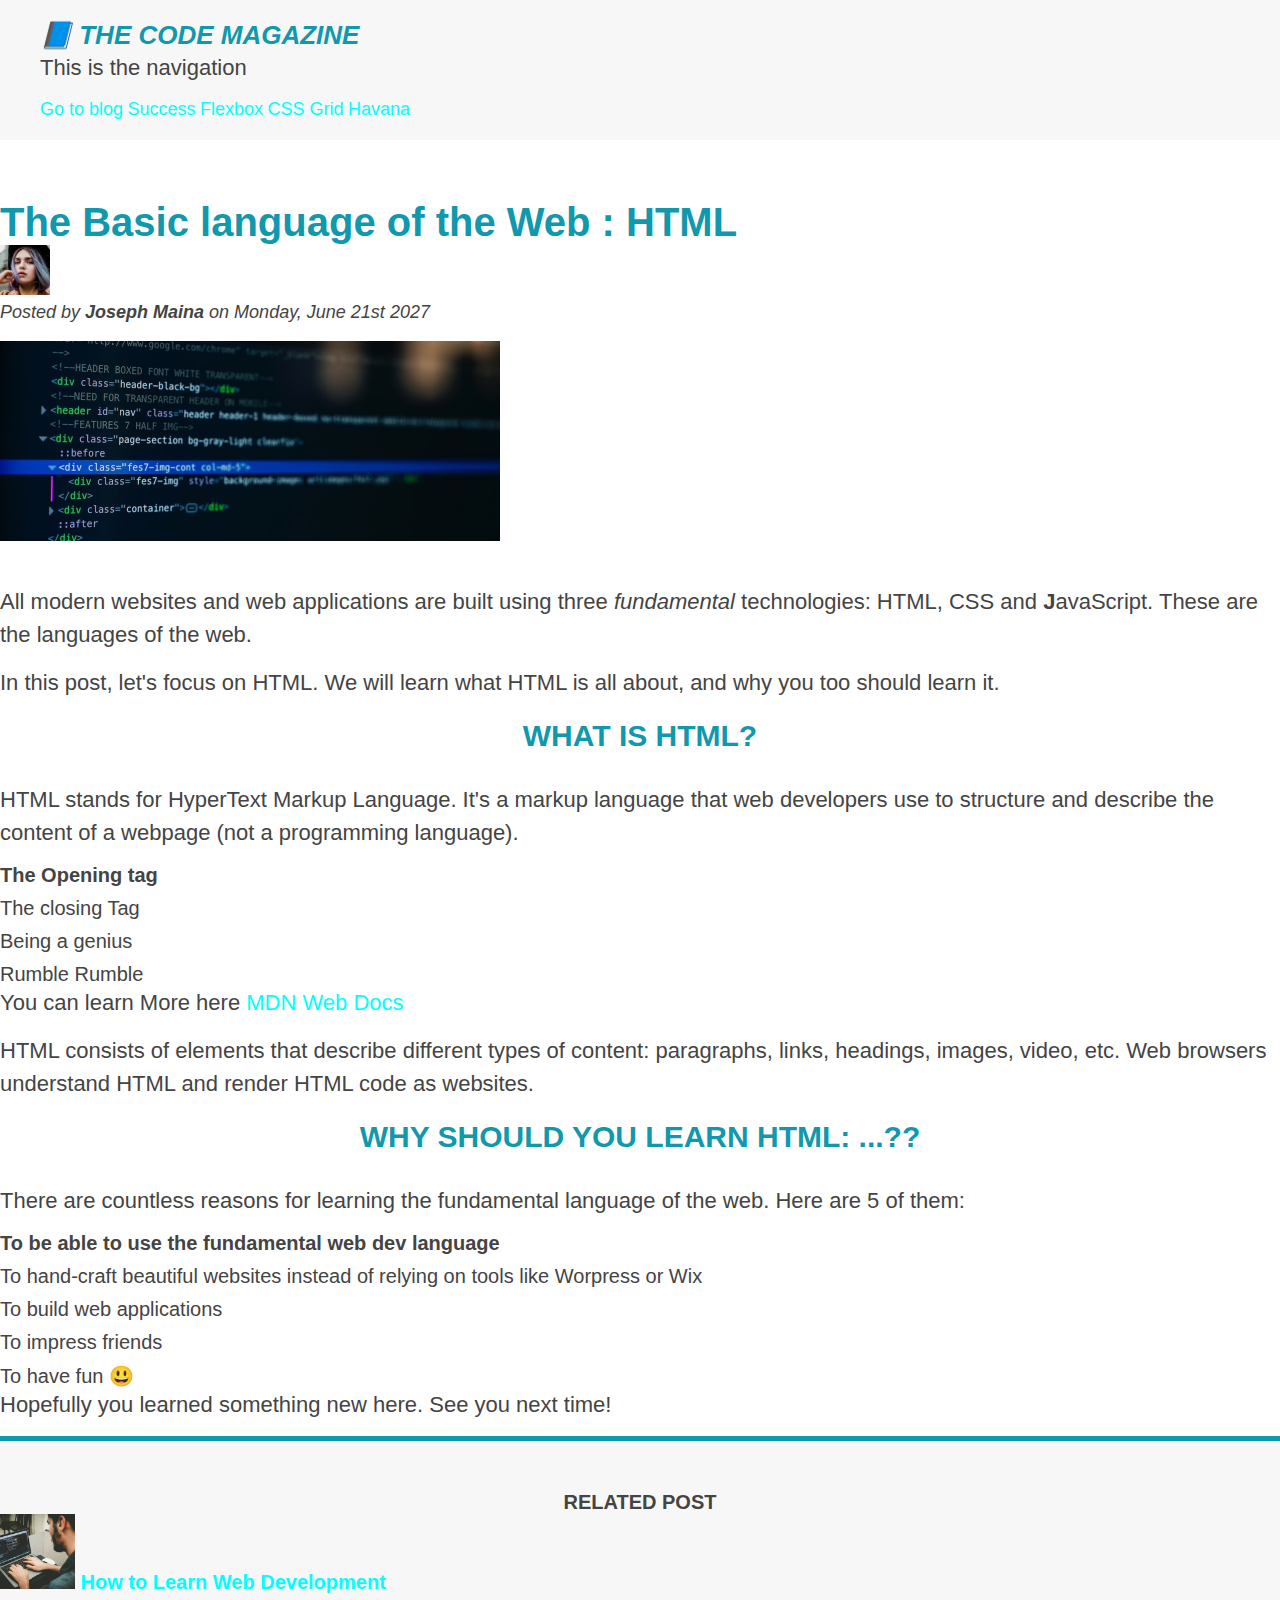
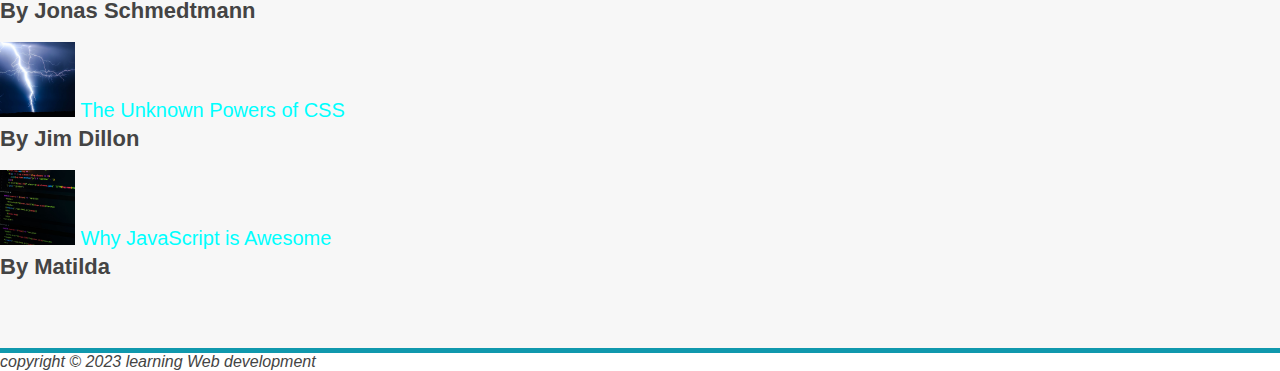
==== 02-HTML-Fundamentals/index.html @ c25d3b72 "first commit" ====
<!DOCTYPE html>
<html>
  <head>
    <meta charset="UTF-8" />
    <link href="style.css" rel="stylesheet" />
    <title>The basic Language of the Web : HTML</title>
  </head>

  <body>
    <header class="main-header">
      <h1>📘 The Code Magazine</h1>
      <nav>
        <p>This is the navigation</p>
        <a href="block.html">Go to blog</a>
        <a href="#">Success</a>
        <a href="#">Flexbox</a>
        <a href="#">CSS Grid</a>
        <a href="#">Havana</a>
      </nav>
    </header>
    <article>
      <header class="post-header">
        <h2>The Basic language of the Web : HTML</h2>
        <img src="laura-jones.jpg" alt="Au" widththors-photo="50" height="50" />
        <p id="author">
          Posted by <strong> Joseph Maina </strong> on Monday, June 21st 2027
        </p>

        <img src="post-img.jpg" alt="Cool Html" width="500" height="200" />
      </header>

      <p>
        All modern websites and web applications are built using three
        <em>fundamental</em> technologies: HTML, CSS and <b>J</b>avaScript.
        These are the languages of the web.
      </p>

      <p>
        In this post, let's focus on HTML. We will learn what HTML is all about,
        and why you too should learn it.
      </p>

      <h3>What is HTML?</h3>

      <p>
        HTML stands for HyperText Markup Language. It's a markup language that
        web developers use to structure and describe the content of a webpage
        (not a programming language).
      </p>

      <ol>
        <li>The Opening tag</li>
        <li>The closing Tag</li>
        <li>Being a genius</li>
        <li>Rumble Rumble</li>
      </ol>
      <p>
        You can learn More here
        <a
          href="https://www.google.com/search?q=mdn+web+docs&oq=mdn+&aqs=chrome.2.69i57j0i512l2j69i64j0i512l3j46i175i199i512.4028j0j7&sourceid=chrome&ie=UTF-8"
          target="_blank"
        >
          MDN Web Docs
        </a>
      </p>

      <p>
        HTML consists of elements that describe different types of content:
        paragraphs, links, headings, images, video, etc. Web browsers understand
        HTML and render HTML code as websites.
      </p>
      <h3>Why should you learn Html: ...??</h3>
      <p>
        There are countless reasons for learning the fundamental language of the
        web. Here are 5 of them:
      </p>
      <ul>
        <li>To be able to use the fundamental web dev language</li>
        <li>
          To hand-craft beautiful websites instead of relying on tools like
          Worpress or Wix
        </li>
        <li>To build web applications</li>
        <li>To impress friends</li>
        <li>To have fun 😃</li>
      </ul>
      <p>Hopefully you learned something new here. See you next time!</p>
    </article>

    <aside class="aside">
      <h4>Related Post</h4>
      <ul class="related-post">
        <li>
          <img
            src="related-1.jpg"
            alt="Person programming"
            width="75"
            width="75"
          />
          <a href="#">How to Learn Web Development</a>
          <p class="related-author">By Jonas Schmedtmann</p>
        </li>
        <li>
          <img src="related-2.jpg" alt="Lightning" width="75" heigth="75" />
          <a href="#">The Unknown Powers of CSS</a>
          <p class="related-author">By Jim Dillon</p>
        </li>
        <li>
          <img
            src="related-3.jpg"
            alt="JavaScript code on a screen"
            width="75"
            height="75"
          />
          <a href="#">Why JavaScript is Awesome</a>
          <p class="related-author">By Matilda</p>
        </li>
      </ul>
    </aside>
    <footer id="copy">copyright &copy; 2023 learning Web development</footer>
  </body>
</html>
---- 02-HTML-Fundamentals/style.css ----
*{
  margin: 0;
  padding: 0;
}
body {
  color:#444;
  font-family: sans-serif;
}
.main-header {
  background-color: #f7f7f7;
    padding: 20px 40px;
    margin-bottom: 60px;
}
.post-header {
  margin-bottom: 40px;
}
h1,h2,h3 {
  color: #1098ad;
}
 
h1{
  font-size: 26px;
  
  text-transform: uppercase;
  font-style:italic;
}
h2{
  font-size: 40px;;
  font-family: sans-serif;
}

p {
  font-size: 22px;
  line-height: 1.5;
  margin-bottom: 15px;
}

h3 {
  font-size: 30px;
  text-transform: uppercase;
  text-align: center;
  margin-bottom: 30px;
  margin-top: 20px;
}

h4 {
  font-size: 20px;
  text-transform: uppercase;
  text-align: center;
}
ul,ol {
  margin-left :50 px;
}

li {
  font-size: 20px;
  margin-bottom: 10px;
}
li:last-child {
  margin-bottom: 0;
}

footer p {
  font-size: 16px;
}

#author {
  font-style: italic;
  font-size: 18px;
}

#copy {
  font-style: italic;
}

.related-author{
  font: size 25px;
  font-weight : bold;
}

.related-post {
  list-style: none;
}

li:first-child{
  font-weight: bold;
}
/* li:nth-child(odd){
  color:red;
} */
article p:first-child{
  color:red;
}
/*Styling links*/
a:link{
  color:red;
}
a:link {
  color:aqua;
  text-decoration: none;
}
a:visited{
  color: aqua;
}
a:hover{
  color:orangered;
  font-weight: bold;
  text-decoration: underline wavy orangered;
}
a:active{
  background-color: black;
  font-style: italic;
}
nav a:link{
  font-size: 18px;
}
nav {
  font: size 20px; 
}
aside {
  background-color: #f7f7f7;
  border-top: 5px solid #1098ad;
  border-bottom: 5px solid #1098ad;
  /* padding-top: 50px;
  padding-bottom: 50px; */
  padding: 50px 0;
}
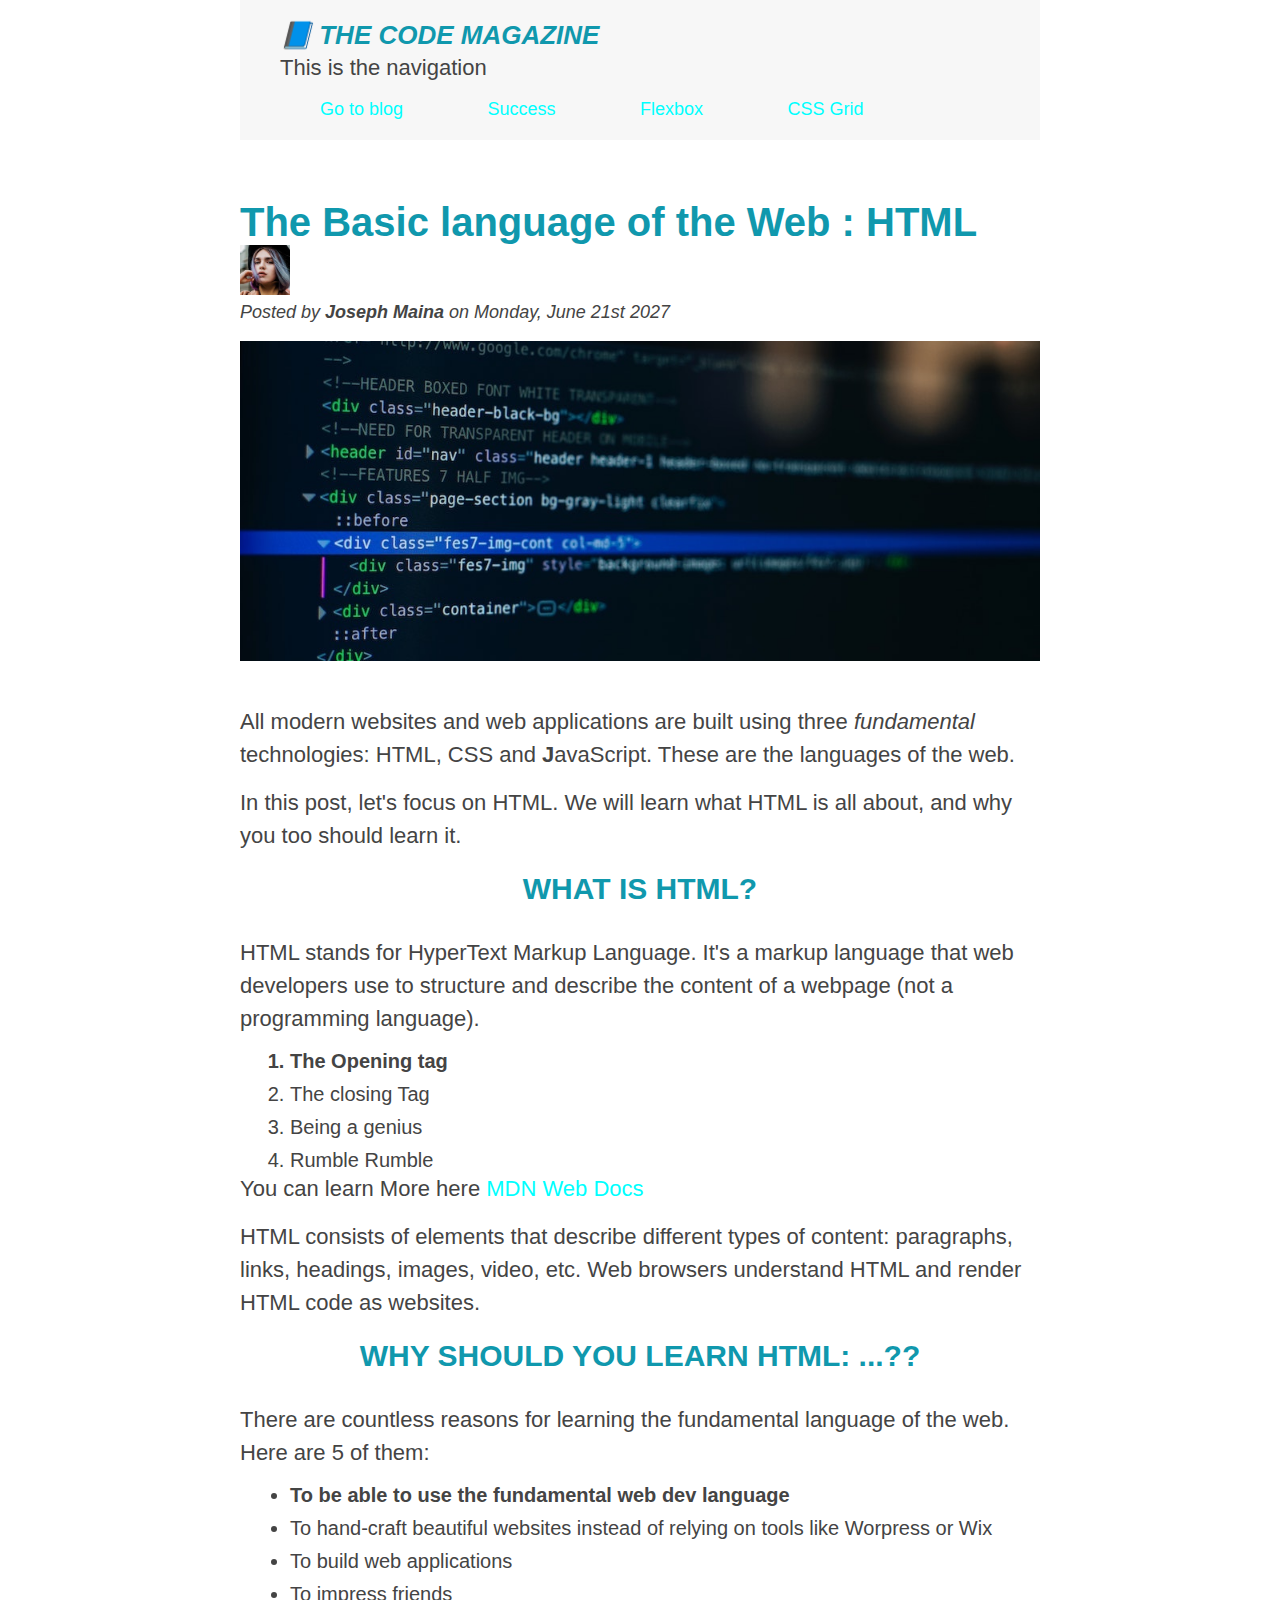
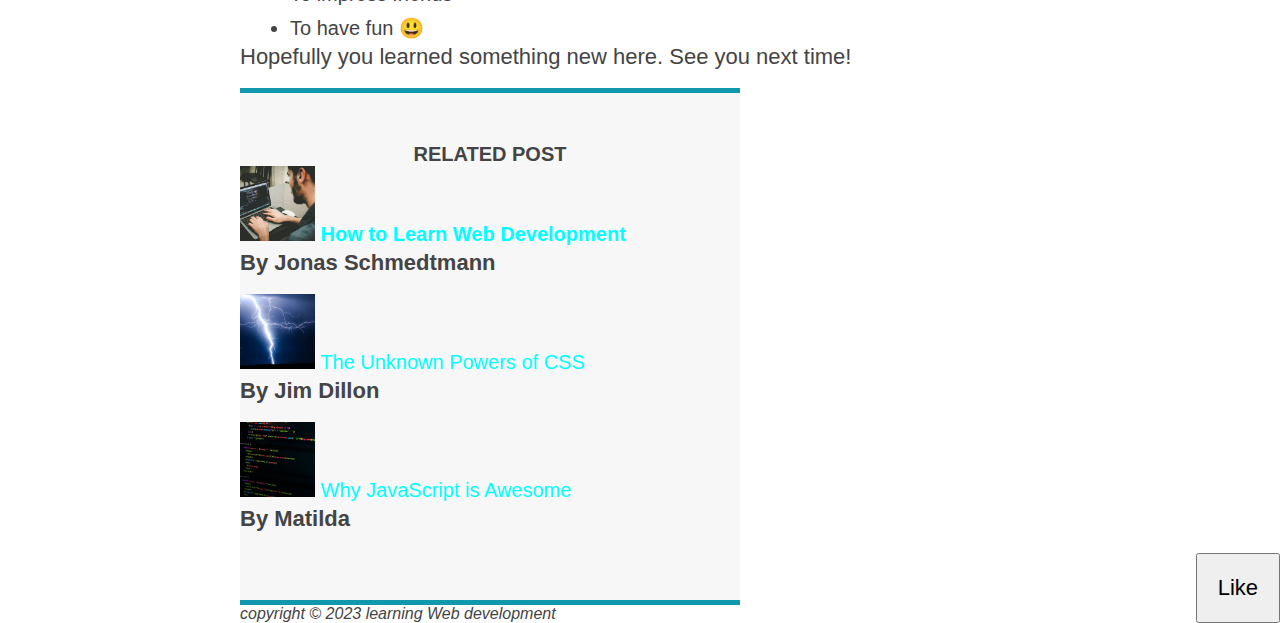
==== commit 5eb1a491: "fundermentals" ====
--- a/02-HTML-Fundamentals/index.html
+++ b/02-HTML-Fundamentals/index.html
@@ -7,116 +7,124 @@
   </head>
 
   <body>
-    <header class="main-header">
-      <h1>📘 The Code Magazine</h1>
-      <nav>
-        <p>This is the navigation</p>
-        <a href="block.html">Go to blog</a>
-        <a href="#">Success</a>
-        <a href="#">Flexbox</a>
-        <a href="#">CSS Grid</a>
-        <a href="#">Havana</a>
-      </nav>
-    </header>
-    <article>
-      <header class="post-header">
-        <h2>The Basic language of the Web : HTML</h2>
-        <img src="laura-jones.jpg" alt="Au" widththors-photo="50" height="50" />
-        <p id="author">
-          Posted by <strong> Joseph Maina </strong> on Monday, June 21st 2027
+    <div class="container">
+      <header class="main-header">
+        <h1>📘 The Code Magazine</h1>
+        <nav>
+          <p>This is the navigation</p>
+          <a href="block.html">Go to blog</a>
+          <a href="#">Success</a>
+          <a href="#">Flexbox</a>
+          <a href="#">CSS Grid</a>
+          <!-- <a href="#">Havana</a> -->
+        </nav>
+      </header>
+      <article>
+        <header class="post-header">
+          <h2>The Basic language of the Web : HTML</h2>
+          <img
+            src="laura-jones.jpg"
+            alt="Au"
+            widththors-photo="50"
+            height="50"
+          />
+          <p id="author">
+            Posted by <strong> Joseph Maina </strong> on Monday, June 21st 2027
+          </p>
+
+          <img class="postimage" src="post-img.jpg" alt="Cool Html" />
+        </header>
+
+        <p>
+          All modern websites and web applications are built using three
+          <em>fundamental</em> technologies: HTML, CSS and <b>J</b>avaScript.
+          These are the languages of the web.
         </p>
 
-        <img src="post-img.jpg" alt="Cool Html" width="500" height="200" />
-      </header>
+        <p>
+          In this post, let's focus on HTML. We will learn what HTML is all
+          about, and why you too should learn it.
+        </p>
 
-      <p>
-        All modern websites and web applications are built using three
-        <em>fundamental</em> technologies: HTML, CSS and <b>J</b>avaScript.
-        These are the languages of the web.
-      </p>
+        <h3>What is HTML?</h3>
 
-      <p>
-        In this post, let's focus on HTML. We will learn what HTML is all about,
-        and why you too should learn it.
-      </p>
+        <p>
+          HTML stands for HyperText Markup Language. It's a markup language that
+          web developers use to structure and describe the content of a webpage
+          (not a programming language).
+        </p>
 
-      <h3>What is HTML?</h3>
+        <ol class="ul-margin">
+          <li>The Opening tag</li>
+          <li>The closing Tag</li>
+          <li>Being a genius</li>
+          <li>Rumble Rumble</li>
+        </ol>
+        <p>
+          You can learn More here
+          <a
+            href="https://www.google.com/search?q=mdn+web+docs&oq=mdn+&aqs=chrome.2.69i57j0i512l2j69i64j0i512l3j46i175i199i512.4028j0j7&sourceid=chrome&ie=UTF-8"
+            target="_blank"
+          >
+            MDN Web Docs
+          </a>
+        </p>
 
-      <p>
-        HTML stands for HyperText Markup Language. It's a markup language that
-        web developers use to structure and describe the content of a webpage
-        (not a programming language).
-      </p>
+        <p>
+          HTML consists of elements that describe different types of content:
+          paragraphs, links, headings, images, video, etc. Web browsers
+          understand HTML and render HTML code as websites.
+        </p>
+        <h3>Why should you learn Html: ...??</h3>
+        <p>
+          There are countless reasons for learning the fundamental language of
+          the web. Here are 5 of them:
+        </p>
+        <ul class="ul-margin">
+          <li>To be able to use the fundamental web dev language</li>
+          <li>
+            To hand-craft beautiful websites instead of relying on tools like
+            Worpress or Wix
+          </li>
+          <li>To build web applications</li>
+          <li>To impress friends</li>
+          <li>To have fun 😃</li>
+        </ul>
+        <p>Hopefully you learned something new here. See you next time!</p>
+      </article>
 
-      <ol>
-        <li>The Opening tag</li>
-        <li>The closing Tag</li>
-        <li>Being a genius</li>
-        <li>Rumble Rumble</li>
-      </ol>
-      <p>
-        You can learn More here
-        <a
-          href="https://www.google.com/search?q=mdn+web+docs&oq=mdn+&aqs=chrome.2.69i57j0i512l2j69i64j0i512l3j46i175i199i512.4028j0j7&sourceid=chrome&ie=UTF-8"
-          target="_blank"
-        >
-          MDN Web Docs
-        </a>
-      </p>
-
-      <p>
-        HTML consists of elements that describe different types of content:
-        paragraphs, links, headings, images, video, etc. Web browsers understand
-        HTML and render HTML code as websites.
-      </p>
-      <h3>Why should you learn Html: ...??</h3>
-      <p>
-        There are countless reasons for learning the fundamental language of the
-        web. Here are 5 of them:
-      </p>
-      <ul>
-        <li>To be able to use the fundamental web dev language</li>
-        <li>
-          To hand-craft beautiful websites instead of relying on tools like
-          Worpress or Wix
-        </li>
-        <li>To build web applications</li>
-        <li>To impress friends</li>
-        <li>To have fun 😃</li>
-      </ul>
-      <p>Hopefully you learned something new here. See you next time!</p>
-    </article>
-
-    <aside class="aside">
-      <h4>Related Post</h4>
-      <ul class="related-post">
-        <li>
-          <img
-            src="related-1.jpg"
-            alt="Person programming"
-            width="75"
-            width="75"
-          />
-          <a href="#">How to Learn Web Development</a>
-          <p class="related-author">By Jonas Schmedtmann</p>
-        </li>
-        <li>
-          <img src="related-2.jpg" alt="Lightning" width="75" heigth="75" />
-          <a href="#">The Unknown Powers of CSS</a>
-          <p class="related-author">By Jim Dillon</p>
-        </li>
-        <li>
-          <img
-            src="related-3.jpg"
-            alt="JavaScript code on a screen"
-            width="75"
-            height="75"
-          />
-          <a href="#">Why JavaScript is Awesome</a>
-          <p class="related-author">By Matilda</p>
-        </li>
-      </ul>
-    </aside>
-    <footer id="copy">copyright &copy; 2023 learning Web development</footer>
+      <aside class="aside">
+        <h4>Related Post</h4>
+        <ul class="related-post">
+          <li>
+            <img
+              src="related-1.jpg"
+              alt="Person programming"
+              width="75"
+              width="75"
+            />
+            <a href="#">How to Learn Web Development</a>
+            <p class="related-author">By Jonas Schmedtmann</p>
+          </li>
+          <li>
+            <img src="related-2.jpg" alt="Lightning" width="75" heigth="75" />
+            <a href="#">The Unknown Powers of CSS</a>
+            <p class="related-author">By Jim Dillon</p>
+          </li>
+          <li>
+            <img
+              src="related-3.jpg"
+              alt="JavaScript code on a screen"
+              width="75"
+              height="75"
+            />
+            <a href="#">Why JavaScript is Awesome</a>
+            <p class="related-author">By Matilda</p>
+          </li>
+        </ul>
+      </aside>
+      <footer id="copy">copyright &copy; 2023 learning Web development</footer>
+    </div>
+    <button>Like</button>
   </body>
 </html>
--- a/02-HTML-Fundamentals/style.css
+++ b/02-HTML-Fundamentals/style.css
@@ -5,11 +5,13 @@
 body {
   color:#444;
   font-family: sans-serif;
+  position: relative;
 }
 .main-header {
   background-color: #f7f7f7;
     padding: 20px 40px;
     margin-bottom: 60px;
+    /* height: 80px; */
 }
 .post-header {
   margin-bottom: 40px;
@@ -17,6 +19,13 @@
 h1,h2,h3 {
   color: #1098ad;
 }
+.container {
+  width:800px;
+  /* margin-right: auto;
+  margin-left: auto; */
+  margin: 0 auto;
+}
+
  
 h1{
   font-size: 26px;
@@ -48,8 +57,9 @@
   text-transform: uppercase;
   text-align: center;
 }
-ul,ol {
-  margin-left :50 px;
+
+.ul-margin {
+  margin-left: 50px;
 }
 
 li {
@@ -124,4 +134,21 @@
   /* padding-top: 50px;
   padding-bottom: 50px; */
   padding: 50px 0;
+  width: 500px;
+}
+nav a:link {
+  margin: 20px;
+  padding: 20px;
+}
+.postimage {
+  width: 100%;
+  height: auto;
+}
+button {
+  font-size: 22px;
+  padding: 20px;
+  cursor: pointer;
+  position: absolute;
+  bottom: 0;
+  right: 0;
 }